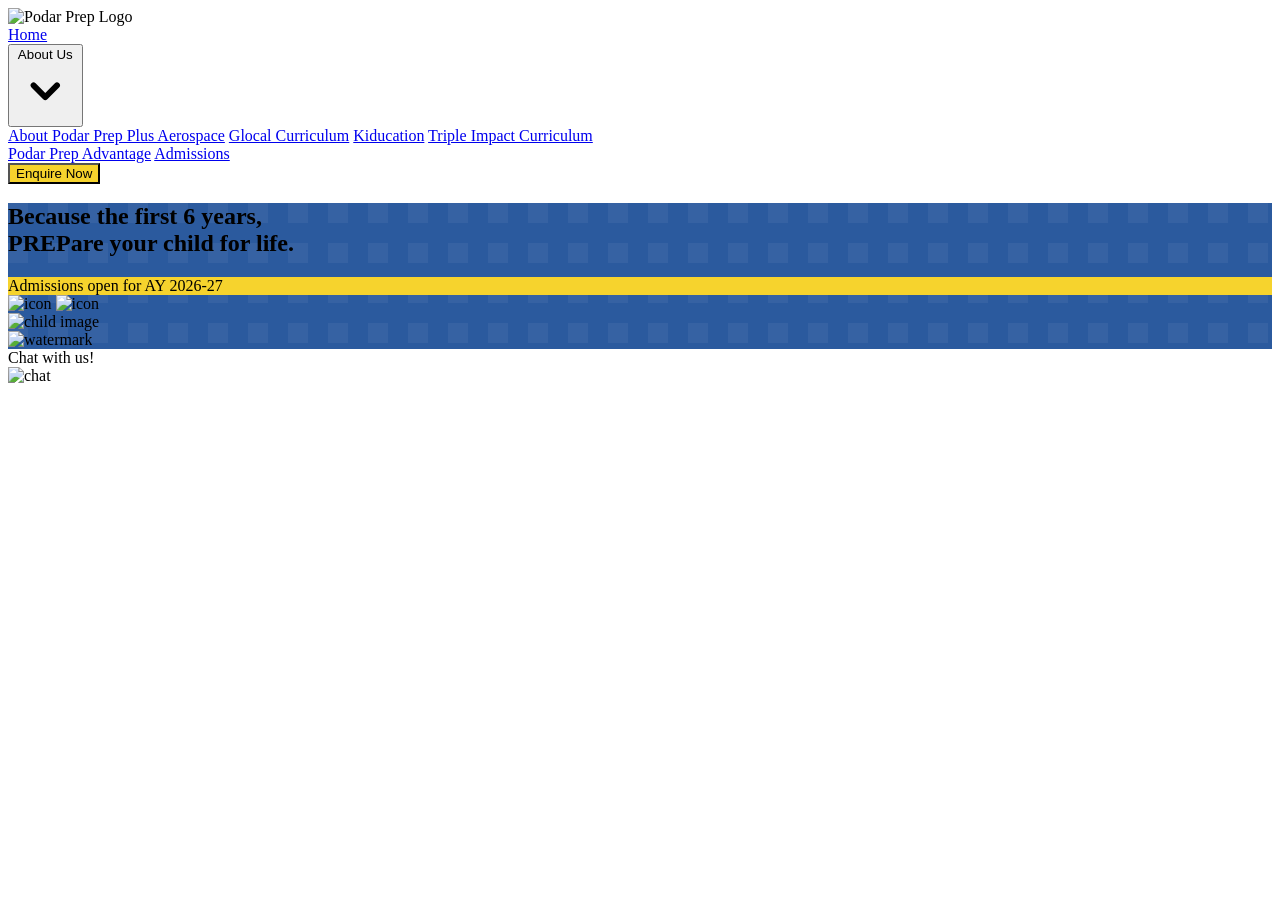
==== index.html @ 99c18c87 "Update index.html" ====
<!DOCTYPE html>
<html lang="en">
<head>
    <meta charset="UTF-8">
    <meta name="viewport" content="width=device-width, initial-scale=1.0">
    <title>Podar Prep | Daycare Plus</title>
    <script src="https://cdn.tailwindcss.com"></script>
    <style>
        .hero-bg {
            background-color: #2b5a9e; /* Signature Blue */
            background-image: url('data:image/svg+xml,<svg width="40" height="40" viewBox="0 0 40 40" xmlns="http://www.w3.org/2000/svg"><path d="M0 0h20v20H0z" fill="%23ffffff" fill-opacity="0.05"/></svg>');
        }
        .yellow-accent { background-color: #f6d32d; }
        .text-outline {
            text-shadow: 2px 2px 0px rgba(0,0,0,0.2);
        }
    </style>
</head>
<body class="font-sans text-gray-800">

<header class="bg-[#1a3a6d] text-white py-4 px-6 sticky top-0 z-50 shadow-md">
        <div class="max-w-7xl mx-auto flex justify-between items-center">
            <div class="flex items-center gap-4">
                <img src="logo-1.jpeg" alt="Podar Prep Logo" class="h-20 w-auto rounded-full border-2 border-white bg-white">
            </div>
            
<nav class="hidden md:flex gap-6 font-semibold text-sm uppercase tracking-wide">
    <a href="#" class="hover:text-yellow-400 self-center">Home</a>

    <div class="relative group py-2">
        <button class="hover:text-yellow-400 flex items-center gap-1 uppercase tracking-wide">
            About Us
            <svg class="w-4 h-4 fill-current" viewBox="0 0 20 20"><path d="M5.293 7.293a1 1 0 011.414 0L10 10.586l3.293-3.293a1 1 0 111.414 1.414l-4 4a1 1 0 01-1.414 0l-4-4a1 1 0 010-1.414z"/></svg>
        </button>
        
        <div class="absolute left-0 mt-2 w-64 bg-white text-blue-900 rounded-lg shadow-xl opacity-0 invisible group-hover:opacity-100 group-hover:visible transition-all duration-300 z-50 border-t-4 border-yellow-400">
            <div class="py-2">
                <a href="#" class="block px-4 py-3 hover:bg-blue-50 hover:text-blue-700 transition border-b border-gray-100 font-medium">About Podar Prep Plus Aerospace</a>
                <a href="#" class="block px-4 py-3 hover:bg-blue-50 hover:text-blue-700 transition border-b border-gray-100 font-medium">Glocal Curriculum</a>
                <a href="#" class="block px-4 py-3 hover:bg-blue-50 hover:text-blue-700 transition border-b border-gray-100 font-medium">Kiducation</a>
                <a href="#" class="block px-4 py-3 hover:bg-blue-50 hover:text-blue-700 transition font-medium">Triple Impact Curriculum</a>
            </div>
        </div>
    </div>

    <a href="#" class="hover:text-yellow-400 self-center">Podar Prep Advantage</a>
    
    <a href="Admissions/admissions.html" class="hover:text-yellow-400 self-center">Admissions</a>
    
</nav>

            <button class="yellow-accent text-blue-900 px-6 py-2 rounded-full font-bold hover:brightness-110 transition shadow-md">
                Enquire Now
            </button>
        </div>
    </header>

    <section class="hero-bg min-h-[600px] flex items-center relative overflow-hidden">
        <div class="max-w-7xl mx-auto px-6 grid md:grid-cols-2 gap-8 items-center">
            
            <div class="text-white z-10">
                <h1 class="text-4xl md:text-6xl font-black mb-6 leading-tight uppercase italic">
                    Because the first 6 years, <br>
                    <span class="text-yellow-300">PREP<span class="lowercase">are</span></span> your child for life.
                </h1>
                
                <div class="yellow-accent text-blue-900 inline-block px-8 py-3 rounded-full font-bold text-xl shadow-lg mb-8">
                    Admissions open for AY 2026-27
                </div>

                <div class="flex gap-4">
                    <img src="https://img.icons8.com/ios-filled/50/ffffff/graduation-cap.png" class="opacity-50 w-12" alt="icon">
                    <img src="https://img.icons8.com/ios-filled/50/ffffff/alphabet.png" class="opacity-30 w-12" alt="icon">
                </div>
            </div>

            <div class="relative flex justify-center">
                <div class="w-full h-96 bg-gray-200 rounded-3xl overflow-hidden shadow-2xl flex items-center justify-center text-gray-400 italic">
                    <img src="child-image.jpeg" alt="child image" class="w-full h-96 bg-gray-200 rounded-3xl overflow-hidden shadow-2xl flex items-center justify-center text-gray-400 italic">
                </div>
            </div>
        </div>

        <div class="absolute bottom-[-50px] left-10 opacity-20 transform -rotate-12">
            <img src="logo-1.jpeg" class="w-64" alt="watermark">
        </div>
    </section>

    <div class="fixed bottom-6 right-6 z-50">
        <div class="bg-white p-3 rounded-full shadow-2xl border-2 border-yellow-400 cursor-pointer flex items-center gap-2">
            <div class="bg-yellow-400 text-xs font-bold p-1 rounded">Chat with us!</div>
            <img src="https://img.icons8.com/color/48/000000/whatsapp--v1.png" class="w-8" alt="chat">
        </div>
    </div>

</body>
</html>
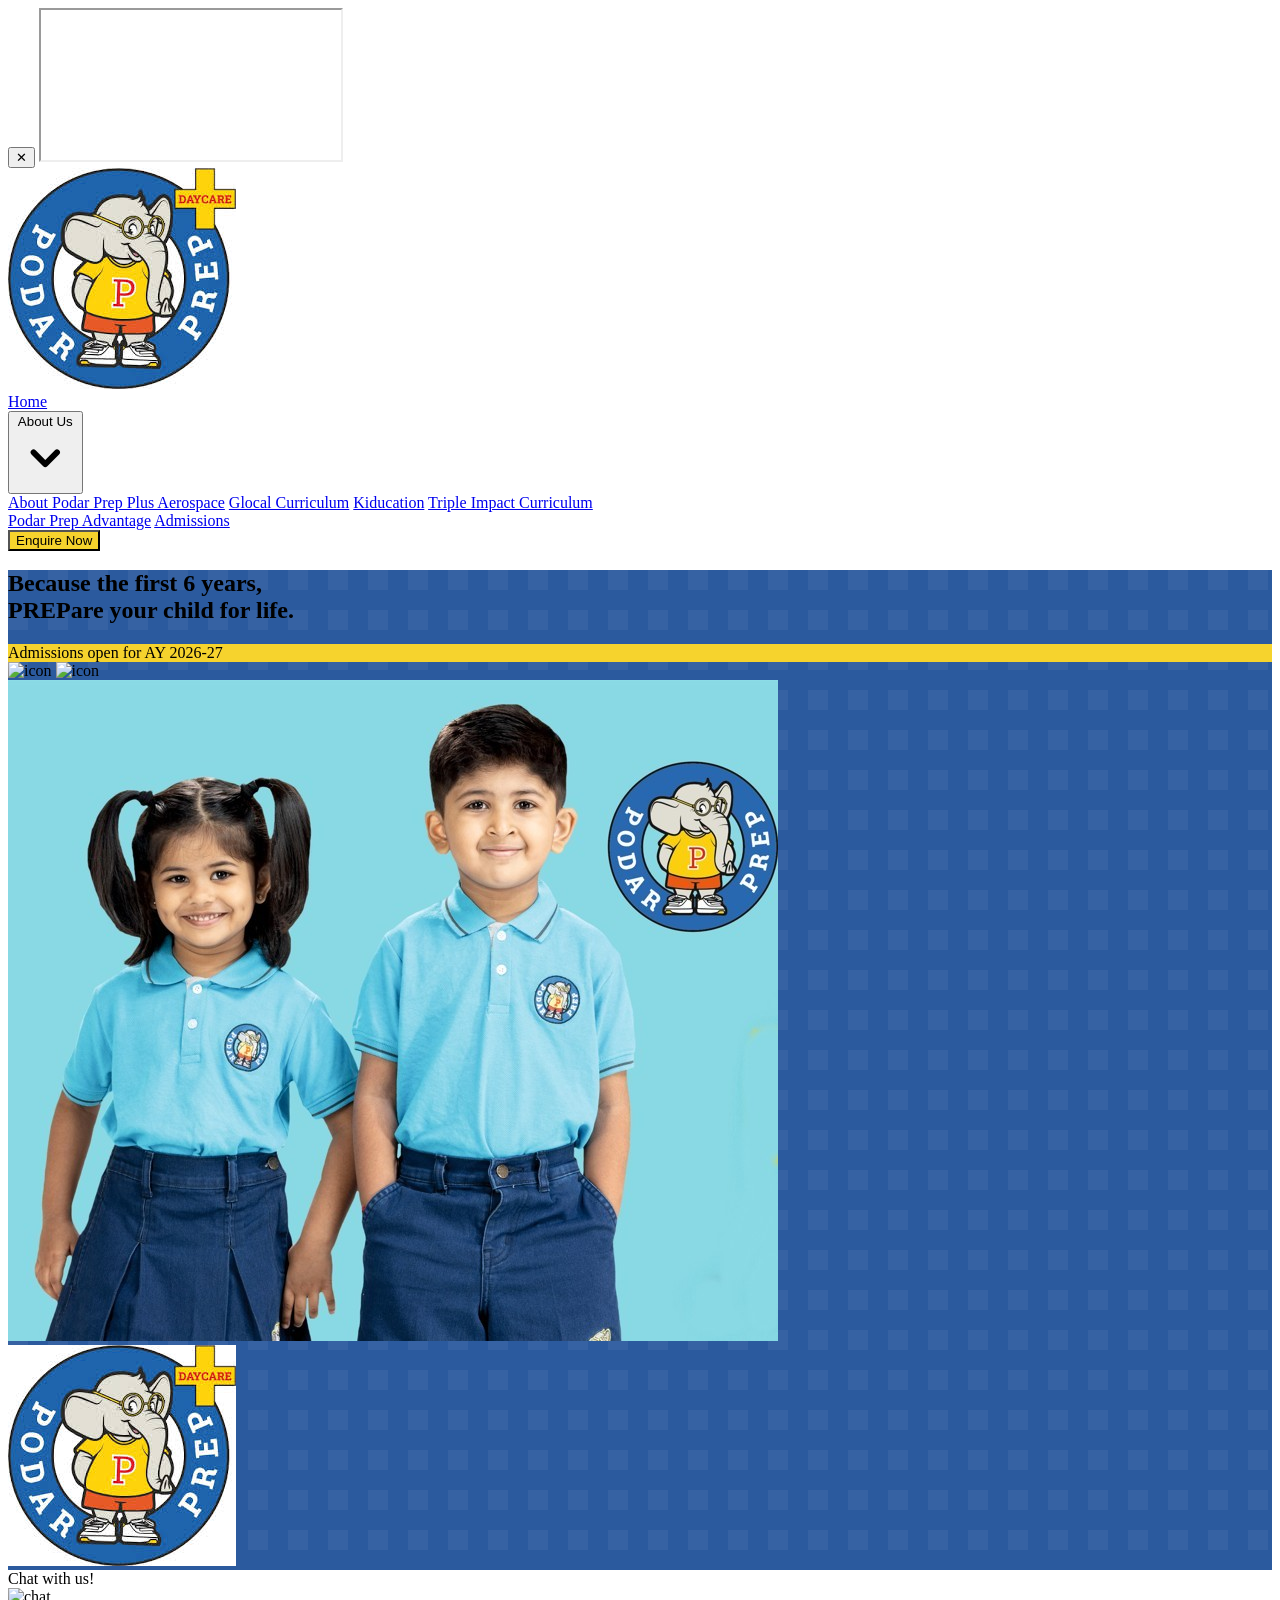
==== commit 5a50c080: "index.html" ====
--- a/index.html
+++ b/index.html
@@ -16,6 +16,46 @@
         }
     </style>
 </head>
+
+<script>
+  function openEnquireModal() {
+    document.getElementById('enquireModal').classList.remove('hidden');
+    document.getElementById('enquireModal').classList.add('flex');
+  }
+
+  function closeEnquireModal() {
+    document.getElementById('enquireModal').classList.add('hidden');
+    document.getElementById('enquireModal').classList.remove('flex');
+  }
+
+  // Close when clicking outside the modal
+  document.getElementById('enquireModal').addEventListener('click', function(e) {
+    if (e.target === this) closeEnquireModal();
+  });
+</script>
+
+<!-- Enquiry Modal -->
+<div id="enquireModal" class="fixed inset-0 bg-black bg-opacity-60 hidden items-center justify-center z-[999]">
+  
+  <div class="bg-white w-full max-w-3xl h-[90vh] rounded-xl shadow-2xl relative overflow-hidden">
+
+    <!-- Close Button -->
+    <button onclick="closeEnquireModal()" 
+            class="absolute top-3 right-3 bg-yellow-400 text-blue-900 font-bold w-8 h-8 rounded-full flex items-center justify-center hover:brightness-110 z-10">
+      ✕
+    </button>
+
+    <!-- Iframe -->
+    <iframe 
+      src="https://podarprepl.com/enquiry"
+      class="w-full h-full border-0"
+      allowfullscreen
+      loading="lazy">
+    </iframe>
+
+  </div>
+</div>
+
 <body class="font-sans text-gray-800">
 
 <header class="bg-[#1a3a6d] text-white py-4 px-6 sticky top-0 z-50 shadow-md">
@@ -45,13 +85,16 @@
 
     <a href="#" class="hover:text-yellow-400 self-center">Podar Prep Advantage</a>
     
-    <a href="Admissions/admissions.html" class="hover:text-yellow-400 self-center">Admissions</a>
+    <a href="Admissions/admissions.html" class="hover:text-yellow-400 self-center"> Admissions </a>
     
 </nav>
 
-            <button class="yellow-accent text-blue-900 px-6 py-2 rounded-full font-bold hover:brightness-110 transition shadow-md">
-                Enquire Now
-            </button>
+
+        <button onclick="openEnquireModal()" 
+                class="yellow-accent text-blue-900 px-6 py-2 rounded-full font-bold hover:brightness-110 transition shadow-md">
+          Enquire Now
+        </button>
+
         </div>
     </header>
 
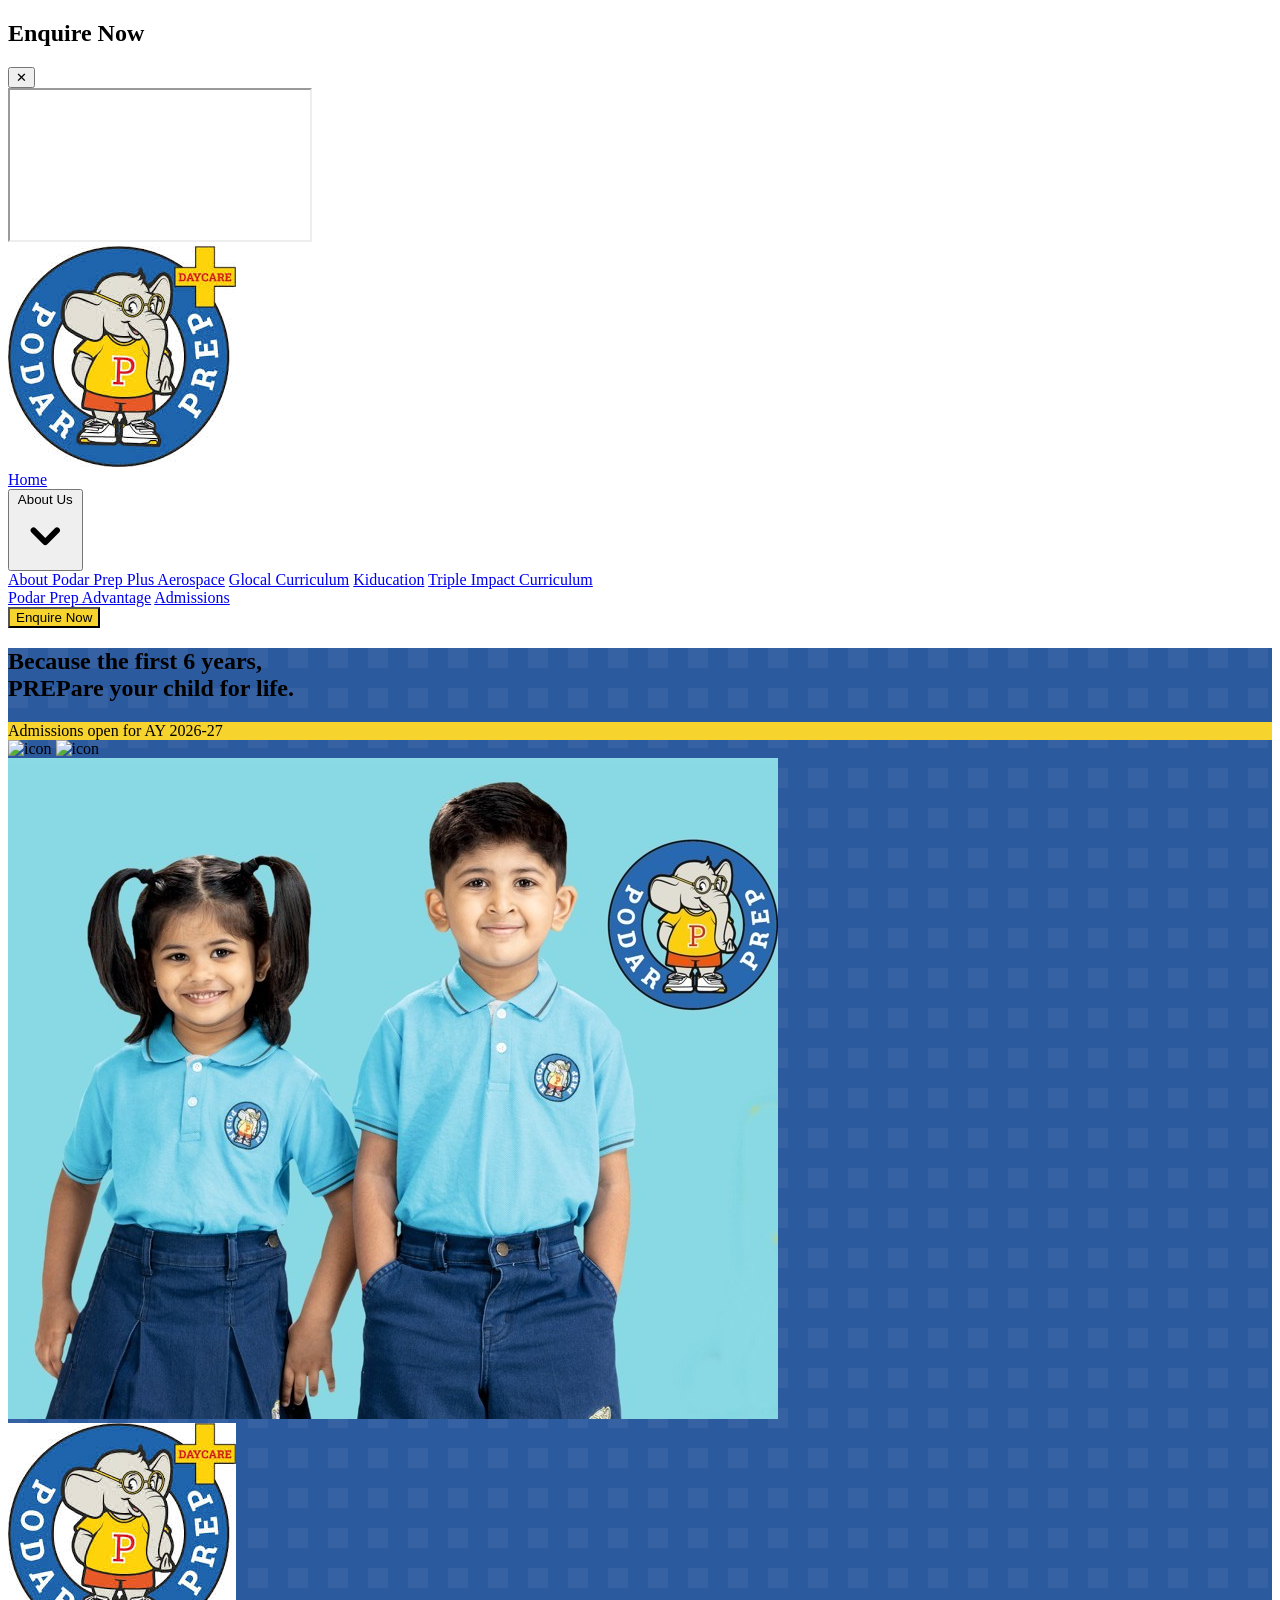
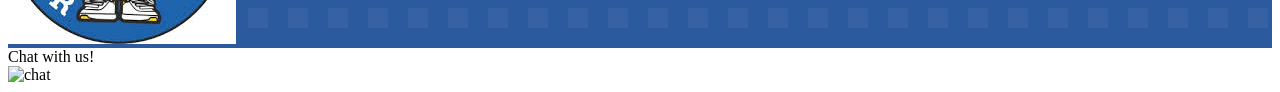
==== commit 252379e0: "index.html" ====
--- a/index.html
+++ b/index.html
@@ -17,44 +17,200 @@
     </style>
 </head>
 
+
 <script>
-  function openEnquireModal() {
-    document.getElementById('enquireModal').classList.remove('hidden');
-    document.getElementById('enquireModal').classList.add('flex');
+  // ===== Modal Elements =====
+  const modal = document.getElementById('enquireModal');
+  const panel = document.getElementById('enquirePanel');
+  const closeBtn = document.getElementById('enquireCloseBtn');
+  const iframe = document.getElementById('enquireIframe');
+
+  let lastFocusedElement = null;
+
+  // ===== Helpers =====
+  function disableBodyScroll() {
+    document.documentElement.style.overflow = 'hidden';
+    document.body.style.overflow = 'hidden';
+  }
+  function enableBodyScroll() {
+    document.documentElement.style.overflow = '';
+    document.body.style.overflow = '';
+  }
+
+  function trapFocus(e) {
+    const focusables = panel.querySelectorAll(
+      'a[href], area[href], input:not([disabled]), select:not([disabled]), textarea:not([disabled]), button:not([disabled]), iframe, [tabindex]:not([tabindex="-1"])'
+    );
+    const focusable = Array.prototype.slice.call(focusables).filter(el => el.offsetParent !== null);
+    if (!focusable.length) return;
+
+    const first = focusable[0];
+    const last  = focusable[focusable.length - 1];
+
+    if (e.key === 'Tab') {
+      if (e.shiftKey && document.activeElement === first) {
+        last.focus();
+        e.preventDefault();
+      } else if (!e.shiftKey && document.activeElement === last) {
+        first.focus();
+        e.preventDefault();
+      }
+    }
+  }
+
+  function pushToDataLayer(eventName, extra = {}) {
+    try {
+      window.dataLayer = window.dataLayer || [];
+      window.dataLayer.push({
+        event: eventName,
+        component: 'enquiry_modal',
+        timestamp: new Date().toISOString(),
+        ...extra,
+      });
+    } catch (e) {
+      // fail silently
+    }
+  }
+
+  // ===== Open/Close =====
+  function openEnquireModal({ auto = false } = {}) {
+    if (!modal || !panel) return;
+
+    lastFocusedElement = document.activeElement;
+
+    // Show modal, then animate panel
+    modal.classList.remove('hidden');
+    modal.classList.add('flex');
+    requestAnimationFrame(() => {
+      panel.classList.remove('opacity-0', 'scale-95');
+      panel.classList.add('opacity-100', 'scale-100');
+    });
+
+    // Accessibility
+    modal.setAttribute('aria-hidden', 'false');
+
+    // Focus management
+    closeBtn?.focus();
+    document.addEventListener('keydown', onKeydown);
+    document.addEventListener('keydown', trapFocus);
+
+    // No scroll
+    disableBodyScroll();
+
+    // Tracking
+    pushToDataLayer(auto ? 'enquiry_modal_auto_open' : 'enquiry_modal_open');
   }
 
   function closeEnquireModal() {
-    document.getElementById('enquireModal').classList.add('hidden');
-    document.getElementById('enquireModal').classList.remove('flex');
-  }
-
-  // Close when clicking outside the modal
-  document.getElementById('enquireModal').addEventListener('click', function(e) {
-    if (e.target === this) closeEnquireModal();
+    if (!modal || !panel) return;
+
+    // Animate out
+    panel.classList.remove('opacity-100', 'scale-100');
+    panel.classList.add('opacity-0', 'scale-95');
+
+    // After animation, hide
+    setTimeout(() => {
+      modal.classList.remove('flex');
+      modal.classList.add('hidden');
+
+      // Reset iframe if you want a clean form each time (optional):
+      // iframe.src = iframe.src;
+
+      // Accessibility
+      modal.setAttribute('aria-hidden', 'true');
+
+      // Remove listeners
+      document.removeEventListener('keydown', onKeydown);
+      document.removeEventListener('keydown', trapFocus);
+
+      // Restore scroll
+      enableBodyScroll();
+
+      // Restore focus
+      if (lastFocusedElement && typeof lastFocusedElement.focus === 'function') {
+        lastFocusedElement.focus();
+      }
+    }, 180);
+
+    // Tracking
+    pushToDataLayer('enquiry_modal_close');
+  }
+
+  function onKeydown(e) {
+    if (e.key === 'Escape') {
+      closeEnquireModal();
+    }
+  }
+
+  // Background click to close
+  modal?.addEventListener('click', (e) => {
+    if (e.target === modal) {
+      closeEnquireModal();
+    }
   });
+
+  // ===== Optional: Auto open after N seconds =====
+  // Uncomment to enable (e.g., 10 seconds)
+  // window.addEventListener('load', () => {
+  //   setTimeout(() => openEnquireModal({ auto: true }), 10000);
+  // });
+
+  // ===== Optional: Track submit via postMessage =====
+  // If the embedded form can postMessage on submit, listen for it:
+  // window.addEventListener('message', (e) => {
+  //   // Only proceed if you can verify origin, e.g.:
+  //   // if (e.origin !== 'https://podarprepl.com') return;
+  //   if (e.data === 'enquiry_form_submitted') {
+  //     pushToDataLayer('enquiry_form_submitted');
+  //     // closeEnquireModal(); // if you want to close after submit
+  //   }
+  // });
+
+  // Expose open/close globally for the button
+  window.openEnquireModal = openEnquireModal;
+  window.closeEnquireModal = closeEnquireModal;
 </script>
 
+
+
 <!-- Enquiry Modal -->
-<div id="enquireModal" class="fixed inset-0 bg-black bg-opacity-60 hidden items-center justify-center z-[999]">
-  
-  <div class="bg-white w-full max-w-3xl h-[90vh] rounded-xl shadow-2xl relative overflow-hidden">
-
-    <!-- Close Button -->
-    <button onclick="closeEnquireModal()" 
-            class="absolute top-3 right-3 bg-yellow-400 text-blue-900 font-bold w-8 h-8 rounded-full flex items-center justify-center hover:brightness-110 z-10">
-      ✕
-    </button>
-
-    <!-- Iframe -->
-    <iframe 
-      src="https://podarprepl.com/enquiry"
-      class="w-full h-full border-0"
-      allowfullscreen
-      loading="lazy">
-    </iframe>
-
+<div id="enquireModal"
+     class="fixed inset-0 bg-black/60 hidden items-center justify-center z-[999]"
+     aria-hidden="true"
+     role="dialog"
+     aria-modal="true">
+
+  <!-- Modal Panel -->
+  <div id="enquirePanel"
+       class="bg-white w-[95vw] max-w-3xl h-[90vh] rounded-2xl shadow-2xl relative overflow-hidden
+              transform transition-all duration-200 ease-out scale-95 opacity-0">
+
+    <!-- Header -->
+    <div class="flex items-center justify-between px-5 py-3 border-b">
+      <h2 id="enquireTitle" class="text-lg font-bold text-blue-900">Enquire Now</h2>
+
+      <button id="enquireCloseBtn"
+              type="button"
+              class="bg-yellow-400 text-blue-900 font-bold w-8 h-8 rounded-full flex items-center justify-center hover:brightness-110"
+              aria-label="Close enquiry form"
+              onclick="closeEnquireModal()">
+        ✕
+      </button>
+    </div>
+
+    <!-- Iframe container -->
+    <div class="w-full h-[calc(90vh-56px)] bg-gray-50">
+      <!-- Load the live form in an iframe -->
+      <iframe id="enquireIframe"
+              title="Podar Prep Enquiry Form"
+              src="https://podarprepl.com/enquiry"
+              class="w-full h-full border-0"
+              referrerpolicy="no-referrer-when-downgrade"
+              loading="lazy"></iframe>
+    </div>
   </div>
 </div>
+
 
 <body class="font-sans text-gray-800">
 
@@ -90,10 +246,12 @@
 </nav>
 
 
-        <button onclick="openEnquireModal()" 
+
+        <button onclick="openEnquireModal()"
                 class="yellow-accent text-blue-900 px-6 py-2 rounded-full font-bold hover:brightness-110 transition shadow-md">
           Enquire Now
         </button>
+
 
         </div>
     </header>
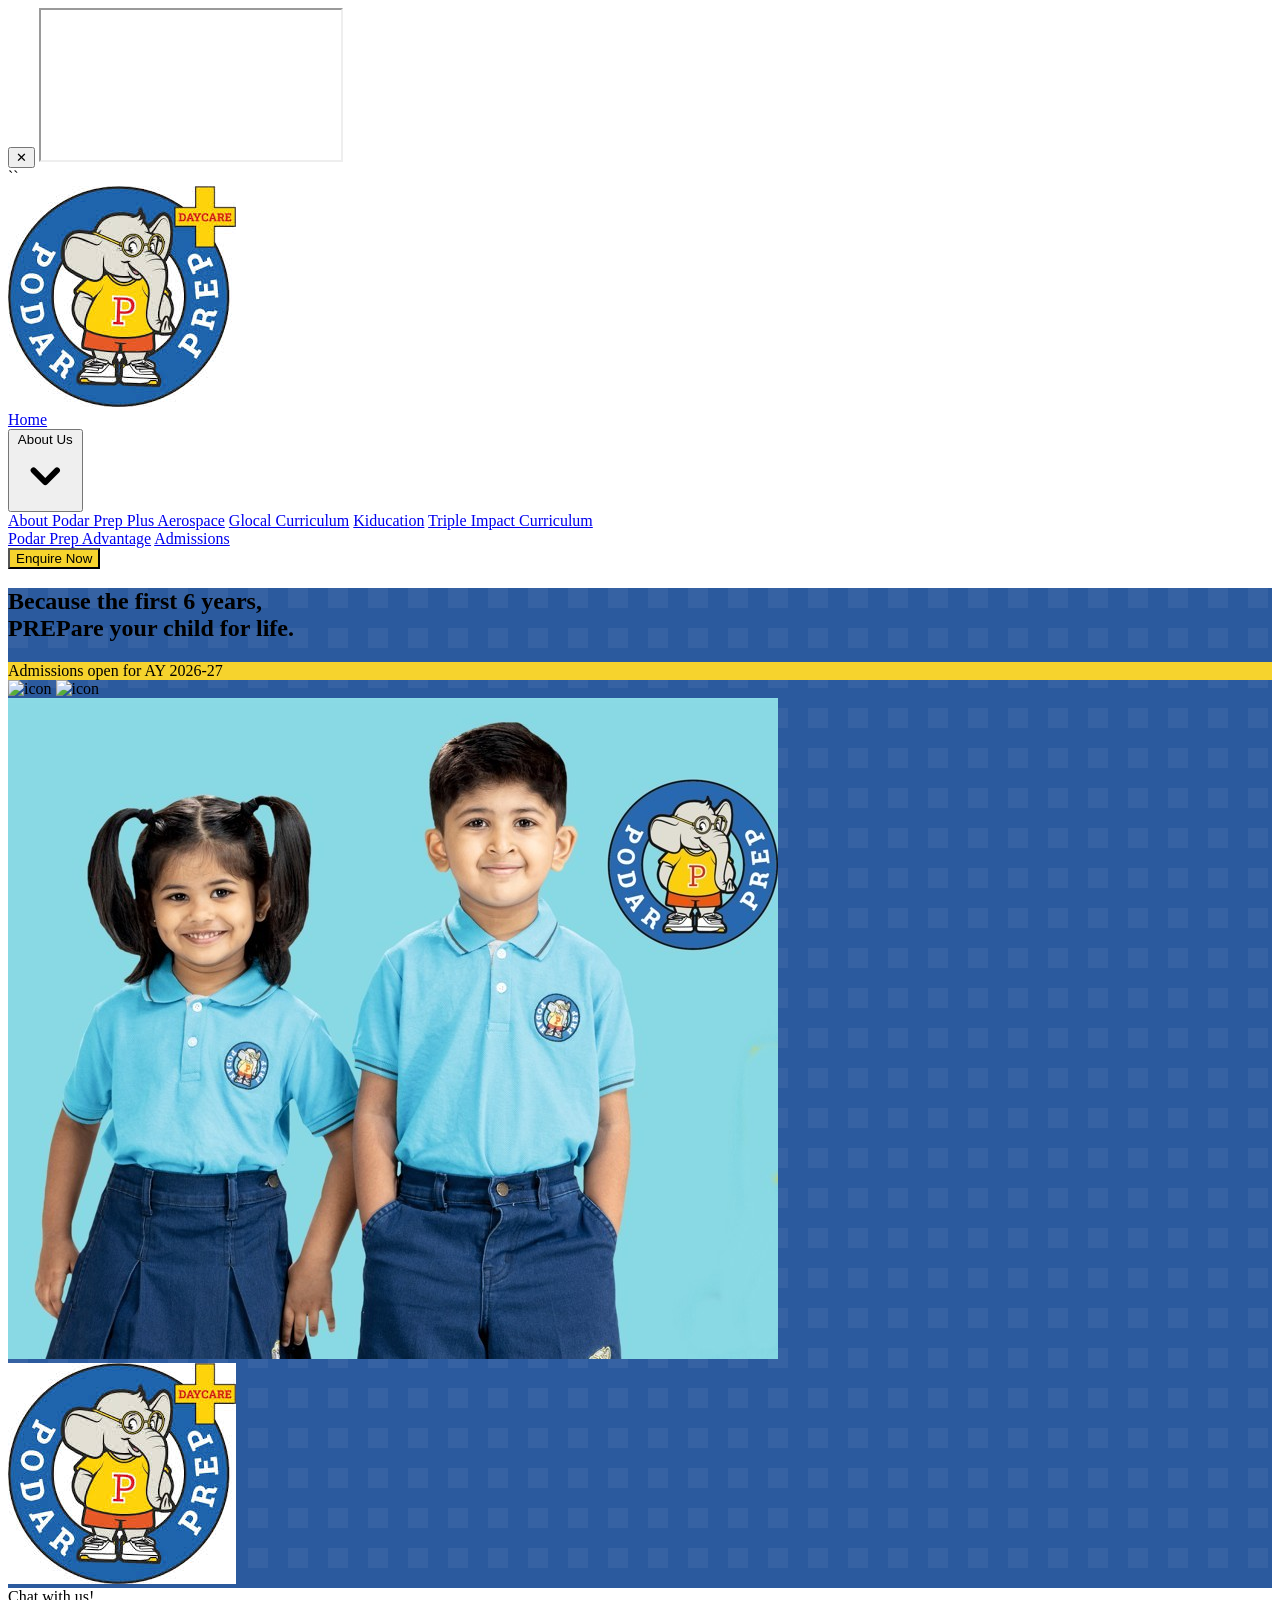
==== commit 0feaa41b: "index.html" ====
--- a/index.html
+++ b/index.html
@@ -18,198 +18,69 @@
 </head>
 
 
+
 <script>
-  // ===== Modal Elements =====
-  const modal = document.getElementById('enquireModal');
-  const panel = document.getElementById('enquirePanel');
-  const closeBtn = document.getElementById('enquireCloseBtn');
-  const iframe = document.getElementById('enquireIframe');
+  function openEnquireModal() {
+    const modal = document.getElementById('enquireModal');
+    const panel = document.getElementById('enquirePanel');
 
-  let lastFocusedElement = null;
-
-  // ===== Helpers =====
-  function disableBodyScroll() {
-    document.documentElement.style.overflow = 'hidden';
-    document.body.style.overflow = 'hidden';
-  }
-  function enableBodyScroll() {
-    document.documentElement.style.overflow = '';
-    document.body.style.overflow = '';
-  }
-
-  function trapFocus(e) {
-    const focusables = panel.querySelectorAll(
-      'a[href], area[href], input:not([disabled]), select:not([disabled]), textarea:not([disabled]), button:not([disabled]), iframe, [tabindex]:not([tabindex="-1"])'
-    );
-    const focusable = Array.prototype.slice.call(focusables).filter(el => el.offsetParent !== null);
-    if (!focusable.length) return;
-
-    const first = focusable[0];
-    const last  = focusable[focusable.length - 1];
-
-    if (e.key === 'Tab') {
-      if (e.shiftKey && document.activeElement === first) {
-        last.focus();
-        e.preventDefault();
-      } else if (!e.shiftKey && document.activeElement === last) {
-        first.focus();
-        e.preventDefault();
-      }
-    }
-  }
-
-  function pushToDataLayer(eventName, extra = {}) {
-    try {
-      window.dataLayer = window.dataLayer || [];
-      window.dataLayer.push({
-        event: eventName,
-        component: 'enquiry_modal',
-        timestamp: new Date().toISOString(),
-        ...extra,
-      });
-    } catch (e) {
-      // fail silently
-    }
-  }
-
-  // ===== Open/Close =====
-  function openEnquireModal({ auto = false } = {}) {
-    if (!modal || !panel) return;
-
-    lastFocusedElement = document.activeElement;
-
-    // Show modal, then animate panel
     modal.classList.remove('hidden');
     modal.classList.add('flex');
-    requestAnimationFrame(() => {
+
+    // Animate
+    setTimeout(() => {
       panel.classList.remove('opacity-0', 'scale-95');
       panel.classList.add('opacity-100', 'scale-100');
-    });
+    }, 10);
 
-    // Accessibility
-    modal.setAttribute('aria-hidden', 'false');
-
-    // Focus management
-    closeBtn?.focus();
-    document.addEventListener('keydown', onKeydown);
-    document.addEventListener('keydown', trapFocus);
-
-    // No scroll
-    disableBodyScroll();
-
-    // Tracking
-    pushToDataLayer(auto ? 'enquiry_modal_auto_open' : 'enquiry_modal_open');
+    document.body.style.overflow = 'hidden';
   }
 
   function closeEnquireModal() {
-    if (!modal || !panel) return;
+    const modal = document.getElementById('enquireModal');
+    const panel = document.getElementById('enquirePanel');
 
-    // Animate out
+    panel.classList.add('opacity-0', 'scale-95');
     panel.classList.remove('opacity-100', 'scale-100');
-    panel.classList.add('opacity-0', 'scale-95');
 
-    // After animation, hide
     setTimeout(() => {
+      modal.classList.add('hidden');
       modal.classList.remove('flex');
-      modal.classList.add('hidden');
-
-      // Reset iframe if you want a clean form each time (optional):
-      // iframe.src = iframe.src;
-
-      // Accessibility
-      modal.setAttribute('aria-hidden', 'true');
-
-      // Remove listeners
-      document.removeEventListener('keydown', onKeydown);
-      document.removeEventListener('keydown', trapFocus);
-
-      // Restore scroll
-      enableBodyScroll();
-
-      // Restore focus
-      if (lastFocusedElement && typeof lastFocusedElement.focus === 'function') {
-        lastFocusedElement.focus();
-      }
-    }, 180);
-
-    // Tracking
-    pushToDataLayer('enquiry_modal_close');
+      document.body.style.overflow = '';
+    }, 200);
   }
 
-  function onKeydown(e) {
-    if (e.key === 'Escape') {
-      closeEnquireModal();
-    }
-  }
-
-  // Background click to close
-  modal?.addEventListener('click', (e) => {
-    if (e.target === modal) {
-      closeEnquireModal();
-    }
+  // Close on background click
+  document.getElementById('enquireModal').addEventListener('click', function(e) {
+    if (e.target === this) closeEnquireModal();
   });
-
-  // ===== Optional: Auto open after N seconds =====
-  // Uncomment to enable (e.g., 10 seconds)
-  // window.addEventListener('load', () => {
-  //   setTimeout(() => openEnquireModal({ auto: true }), 10000);
-  // });
-
-  // ===== Optional: Track submit via postMessage =====
-  // If the embedded form can postMessage on submit, listen for it:
-  // window.addEventListener('message', (e) => {
-  //   // Only proceed if you can verify origin, e.g.:
-  //   // if (e.origin !== 'https://podarprepl.com') return;
-  //   if (e.data === 'enquiry_form_submitted') {
-  //     pushToDataLayer('enquiry_form_submitted');
-  //     // closeEnquireModal(); // if you want to close after submit
-  //   }
-  // });
-
-  // Expose open/close globally for the button
-  window.openEnquireModal = openEnquireModal;
-  window.closeEnquireModal = closeEnquireModal;
 </script>
-
 
 
 <!-- Enquiry Modal -->
 <div id="enquireModal"
-     class="fixed inset-0 bg-black/60 hidden items-center justify-center z-[999]"
-     aria-hidden="true"
-     role="dialog"
-     aria-modal="true">
+     class="fixed inset-0 bg-black bg-opacity-60 hidden items-center justify-center z-[999]">
 
-  <!-- Modal Panel -->
   <div id="enquirePanel"
        class="bg-white w-[95vw] max-w-3xl h-[90vh] rounded-2xl shadow-2xl relative overflow-hidden
-              transform transition-all duration-200 ease-out scale-95 opacity-0">
+              transform transition-all duration-200 scale-95 opacity-0">
 
-    <!-- Header -->
-    <div class="flex items-center justify-between px-5 py-3 border-b">
-      <h2 id="enquireTitle" class="text-lg font-bold text-blue-900">Enquire Now</h2>
+    <!-- Close Button -->
+    <button onclick="closeEnquireModal()"
+            class="absolute top-3 right-3 z-10 bg-yellow-400 text-blue-900 font-bold w-8 h-8 rounded-full hover:brightness-110">
+      ✕
+    </button>
 
-      <button id="enquireCloseBtn"
-              type="button"
-              class="bg-yellow-400 text-blue-900 font-bold w-8 h-8 rounded-full flex items-center justify-center hover:brightness-110"
-              aria-label="Close enquiry form"
-              onclick="closeEnquireModal()">
-        ✕
-      </button>
-    </div>
+    <!-- Enquiry Form -->
+    <iframe
+      src="https://podarprepl.com/enquiry"
+      class="w-full h-full border-0"
+      title="Podar Prep Enquiry Form">
+    </iframe>
 
-    <!-- Iframe container -->
-    <div class="w-full h-[calc(90vh-56px)] bg-gray-50">
-      <!-- Load the live form in an iframe -->
-      <iframe id="enquireIframe"
-              title="Podar Prep Enquiry Form"
-              src="https://podarprepl.com/enquiry"
-              class="w-full h-full border-0"
-              referrerpolicy="no-referrer-when-downgrade"
-              loading="lazy"></iframe>
-    </div>
   </div>
 </div>
+``
 
 
 <body class="font-sans text-gray-800">
